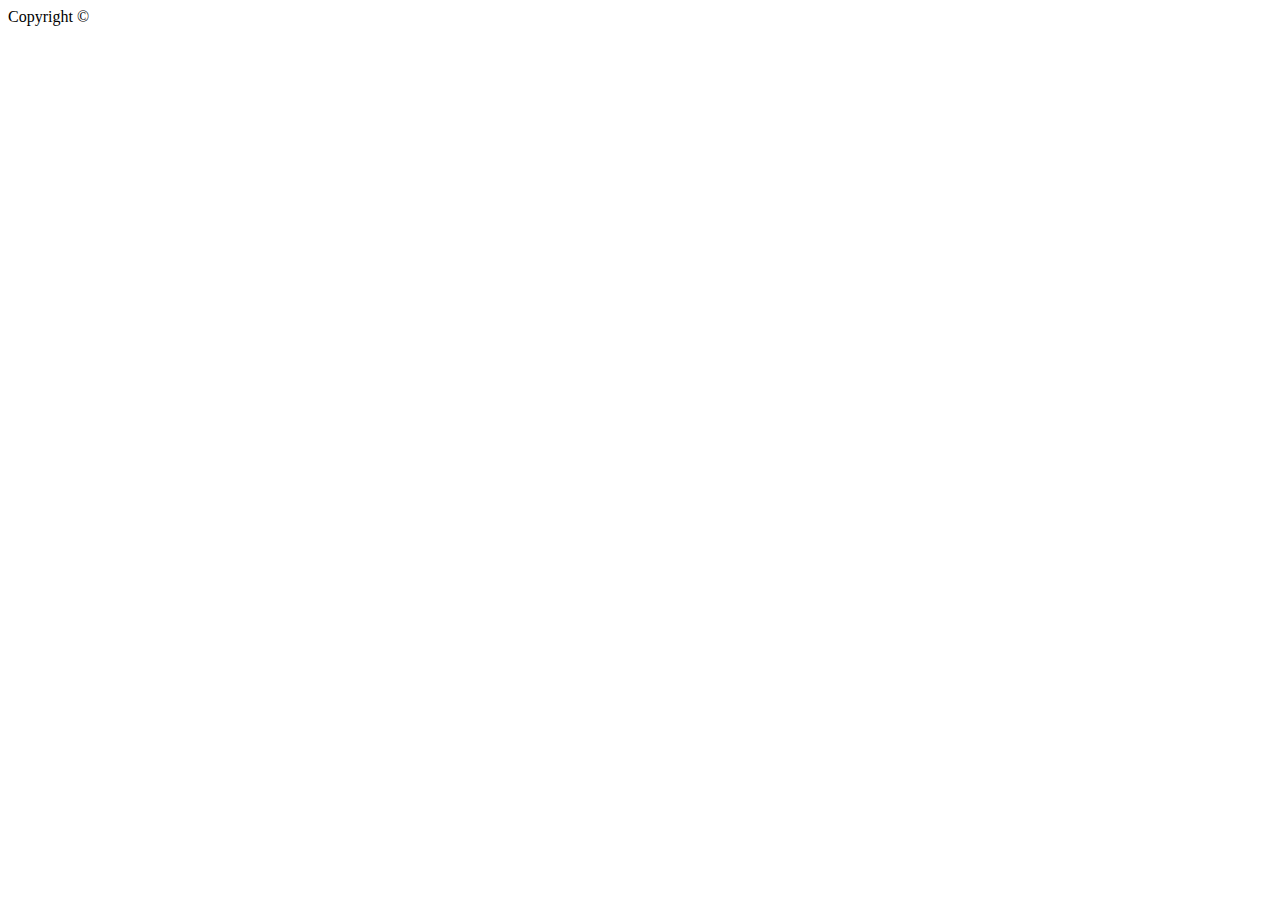
==== index.html @ 96d4f353 "Update 1" ====
<!DOCTYPE html>
<html lang="en">
<head>
    <meta charset="UTF-8">
    <meta name="viewport" content="width=device-width, initial-scale=1.0">
    <meta name="description" content="Come join us at the Community Science Museum where we’re committed to making science accessible to all." />
    <title>Community Science Museum | Home</title>
    <link href="css/styles.css" rel="stylechseet">
</head>
<body>
    <header>

    </header>
    <main>

    </main>
    <footer>
        Copyright &copy;
    </footer>
    
</body>
</html>
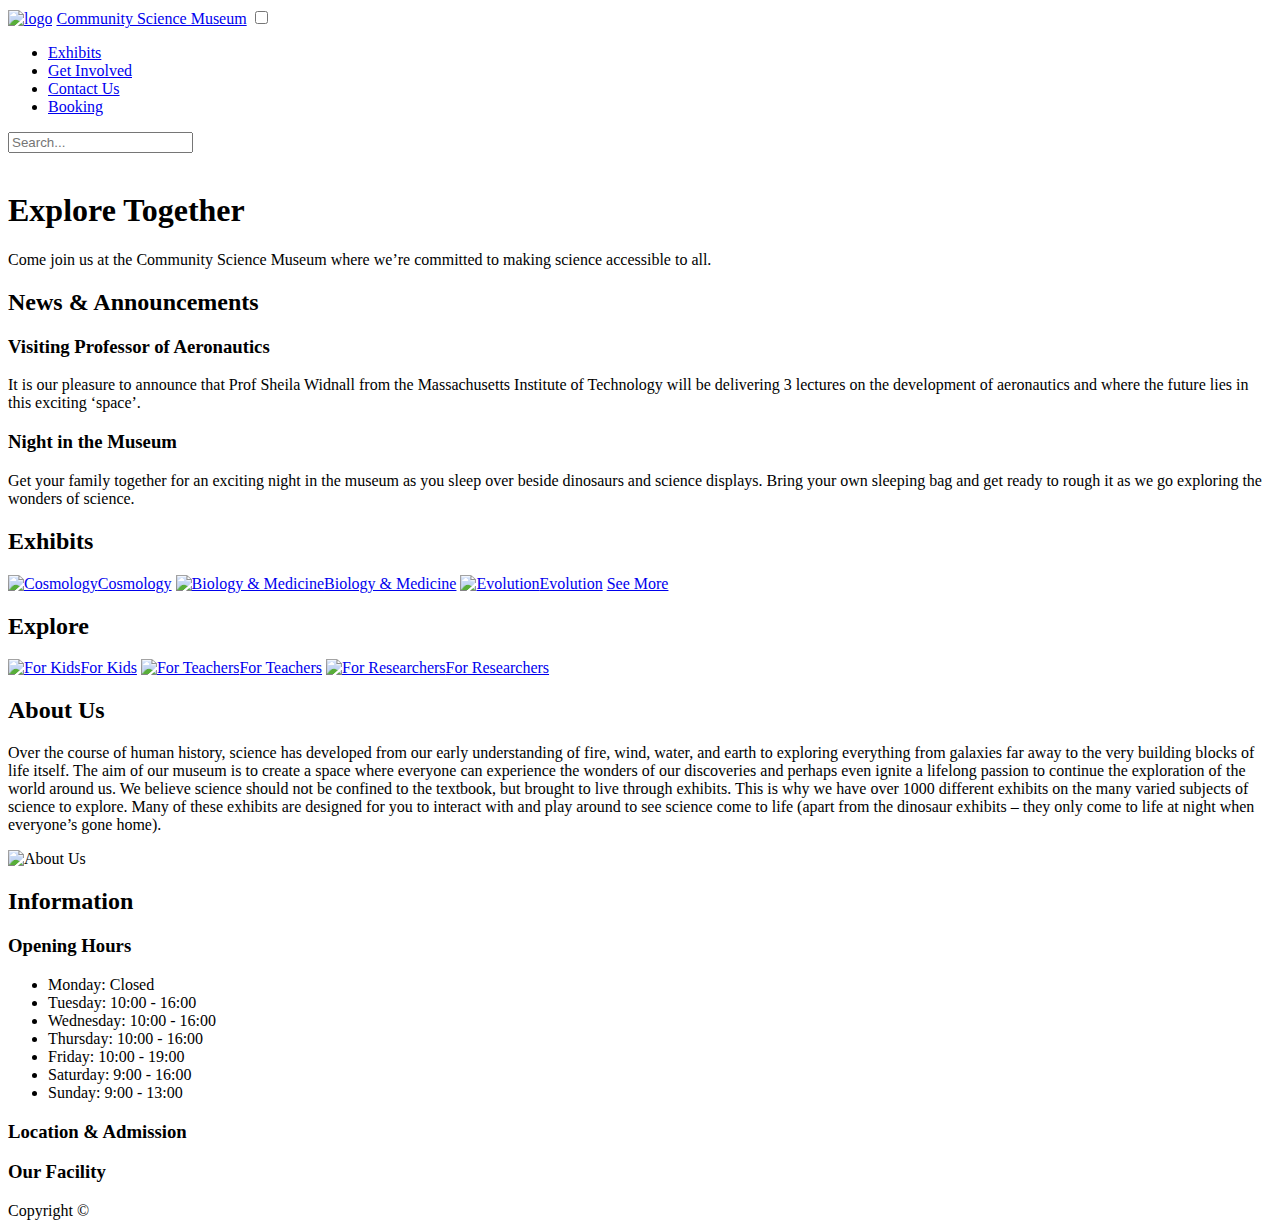
==== commit 969208ee: "Update 1.2" ====
--- a/index.html
+++ b/index.html
@@ -4,19 +4,100 @@
     <meta charset="UTF-8">
     <meta name="viewport" content="width=device-width, initial-scale=1.0">
     <meta name="description" content="Come join us at the Community Science Museum where we’re committed to making science accessible to all." />
-    <title>Community Science Museum | Home</title>
+    <title>CSM | Home</title>
     <link href="css/styles.css" rel="stylechseet">
+    <script src="https://kit.fontawesome.com/b57dd120a2.js" crossorigin="anonymous"></script>
 </head>
 <body>
     <header>
-
+        <section>
+            <a href="index.html" class="logo"><img src="/images/logo.png" alt="logo"></a>
+            <a href="index.html" Class="logo_text">Community Science Museum</a>
+            <label for="hamburger-menu"><i class="fas fa-bars"></i></label>
+            <input type="checkbox" id="hamburger-menu" />
+            <nav>
+               <ul>
+                    <li><a href="exhibits.html">Exhibits</a></li>
+                    <li><a href="involved.html">Get Involved</a></li>
+                    <li><a href="contact.html">Contact Us</a></li>
+                    <li><a href="booking.html">Booking</a></li>
+               </ul>
+            </nav>
+        </section>
+        <section>
+            <input type="text" placeholder="Search..." class="searchbar">
+        </section>
+        <section>
+            <img src=" " alt="">
+        </section>
     </header>
     <main>
+        <section>
+            <h1>Explore Together</h1>
+            <p>Come join us at the Community Science Museum where we’re committed to making science accessible to all.</p>
+        </section>
+        <section>
+            <h2>News & Announcements</h2>
+            <h3>Visiting Professor of Aeronautics</h3>
+            <p>It is our pleasure to announce that Prof Sheila Widnall from the Massachusetts Institute 
+                of Technology will be delivering 3 lectures on the development of aeronautics and where the future 
+                lies in this exciting ‘space’.
+            </p>
+            <h3>Night in the Museum</h3>
+            <p>Get your family together for an exciting night in the museum as you sleep over beside dinosaurs 
+                and science displays. Bring your own sleeping bag and get ready to rough it 
+                as we go exploring the wonders of science.
+            </p>
+        </section>
+        <section>
+            <h2>Exhibits</h2>
+            <a href="exhibits.html"><img src="" alt="Cosmology">Cosmology</a>
+            <a href="exhibits.html"><img src="" alt="Biology & Medicine">Biology & Medicine</a>
+            <a href="exhibits.html"><img src="" alt="Evolution">Evolution</a>
+            <a href="exhibits.html">See More</a>
+        </section>
+        <section>
+            <h2>Explore</h2>
+            <a href="explore.html"><img src="" alt="For Kids">For Kids</a>
+            <a href="explore.html"><img src="" alt="For Teachers">For Teachers</a>
+            <a href="explore.html"><img src="" alt="For Researchers">For Researchers</a>
+        </section>
+        <section>
+            <h2>About Us</h2>
+            <p>Over the course of human history, science has developed from
+                our early understanding of fire, wind, water, and earth to exploring
+                everything from galaxies far away to the very building blocks of life itself.
+                The aim of our museum is to create a space where everyone can experience
+                the wonders of our discoveries and perhaps even ignite a lifelong passion 
+                to continue the exploration of the world around us.
 
+                We believe science should not be confined to the textbook,
+                but brought to live through exhibits. This is why we have over 
+                1000 different exhibits on the many varied subjects of science to explore. 
+                Many of these exhibits are designed for you to interact with and
+                play around to see science come to life 
+                (apart from the dinosaur exhibits – they only come to life at night when everyone’s gone home).
+            </p>
+            <img src="" alt="About Us"/>
+        </section>
+        <section>
+            <h2>Information</h2>
+             <h3>Opening Hours</h3>
+             <Ul>
+                 <li>Monday: Closed</li>
+                 <li>Tuesday: 10:00 - 16:00</li>
+                 <li>Wednesday: 10:00 - 16:00</li>
+                 <li>Thursday: 10:00 - 16:00</li>
+                 <li>Friday: 10:00 - 19:00</li>
+                 <li>Saturday: 9:00 - 16:00</li>
+                 <li>Sunday: 9:00 - 13:00</li>
+             </Ul>
+             <h3>Location & Admission</h3>
+             <h3>Our Facility</h3>
+        </section>
     </main>
     <footer>
         Copyright &copy;
     </footer>
-    
 </body>
 </html>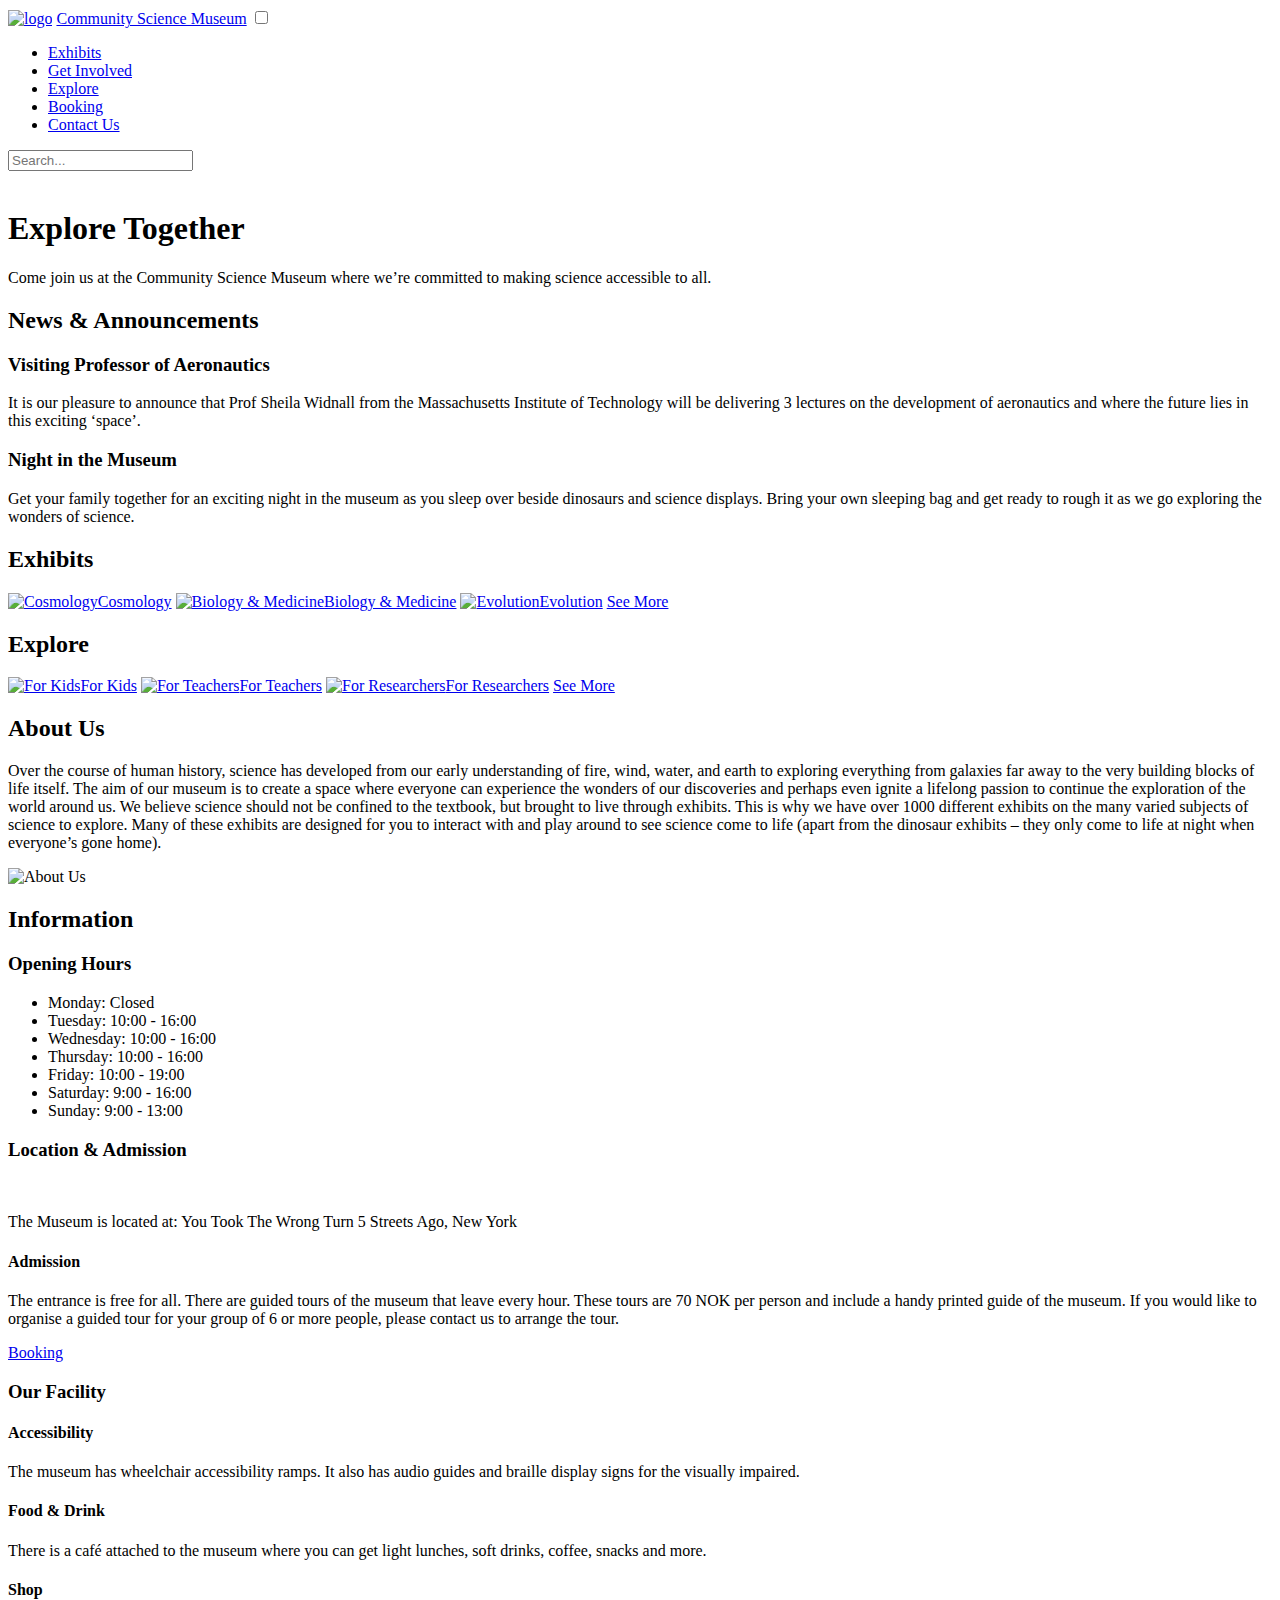
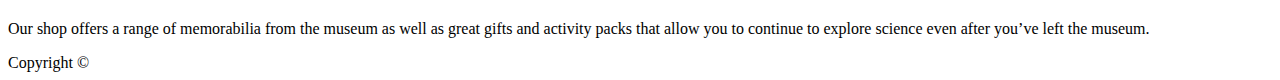
==== commit dd7ba5b9: "Update 1.3" ====
--- a/index.html
+++ b/index.html
@@ -19,8 +19,9 @@
                <ul>
                     <li><a href="exhibits.html">Exhibits</a></li>
                     <li><a href="involved.html">Get Involved</a></li>
+                    <li><a href="explore.html">Explore</a></li>
+                    <li><a href="booking.html">Booking</a></li>
                     <li><a href="contact.html">Contact Us</a></li>
-                    <li><a href="booking.html">Booking</a></li>
                </ul>
             </nav>
         </section>
@@ -61,6 +62,7 @@
             <a href="explore.html"><img src="" alt="For Kids">For Kids</a>
             <a href="explore.html"><img src="" alt="For Teachers">For Teachers</a>
             <a href="explore.html"><img src="" alt="For Researchers">For Researchers</a>
+            <a href="explore.html">See More</a>
         </section>
         <section>
             <h2>About Us</h2>
@@ -82,19 +84,64 @@
         </section>
         <section>
             <h2>Information</h2>
-             <h3>Opening Hours</h3>
-             <Ul>
-                 <li>Monday: Closed</li>
-                 <li>Tuesday: 10:00 - 16:00</li>
-                 <li>Wednesday: 10:00 - 16:00</li>
-                 <li>Thursday: 10:00 - 16:00</li>
-                 <li>Friday: 10:00 - 19:00</li>
-                 <li>Saturday: 9:00 - 16:00</li>
-                 <li>Sunday: 9:00 - 13:00</li>
-             </Ul>
-             <h3>Location & Admission</h3>
-             <h3>Our Facility</h3>
-        </section>
+            <section>
+                <h3>Opening Hours</h3>
+                <Ul>
+                    <li>Monday: Closed</li>
+                    <li>Tuesday: 10:00 - 16:00</li>
+                    <li>Wednesday: 10:00 - 16:00</li>
+                    <li>Thursday: 10:00 - 16:00</li>
+                    <li>Friday: 10:00 - 19:00</li>
+                    <li>Saturday: 9:00 - 16:00</li>
+                    <li>Sunday: 9:00 - 13:00</li>
+                </Ul>
+            </section>
+            <section>
+                <h3>Location & Admission</h3>
+                <img src="" alt="">
+                <p>The Museum is located at: 
+                    You Took The Wrong Turn 
+                    5 Streets Ago, New York
+                </p>
+                <h4>Admission</h4>
+                <p>The entrance is free for all.
+    
+                   There are guided tours of the 
+                   museum that leave every hour. 
+                   These tours are 70 NOK per person 
+                   and include a handy 
+                   printed guide of the museum. 
+                   
+                   If you would like to organise a 
+                   guided tour for your group 
+                   of 6 or more people, please contact 
+                   us to arrange the tour.
+               </p>
+               <a href="/booking.html">Booking </a>
+            </section>
+            <section>
+                <h3>Our Facility</h3>
+                <h4>Accessibility</h4>
+                <p>The museum has wheelchair 
+                accessibility ramps. It also has 
+                audio guides and braille display 
+                signs for the visually impaired.
+                </p>
+                <h4>Food & Drink</h4>
+                <p>There is a café attached to the 
+                museum where you can get 
+                light lunches, soft drinks, coffee, 
+                snacks and more.
+                </p>
+                <h4>Shop</h4> 
+                <p>Our shop offers a range of 
+                memorabilia from the museum 
+                as well as great gifts and activity 
+                packs that allow you to continue to 
+                explore science even after 
+                you’ve left the museum.
+                </p>
+            </section>
     </main>
     <footer>
         Copyright &copy;
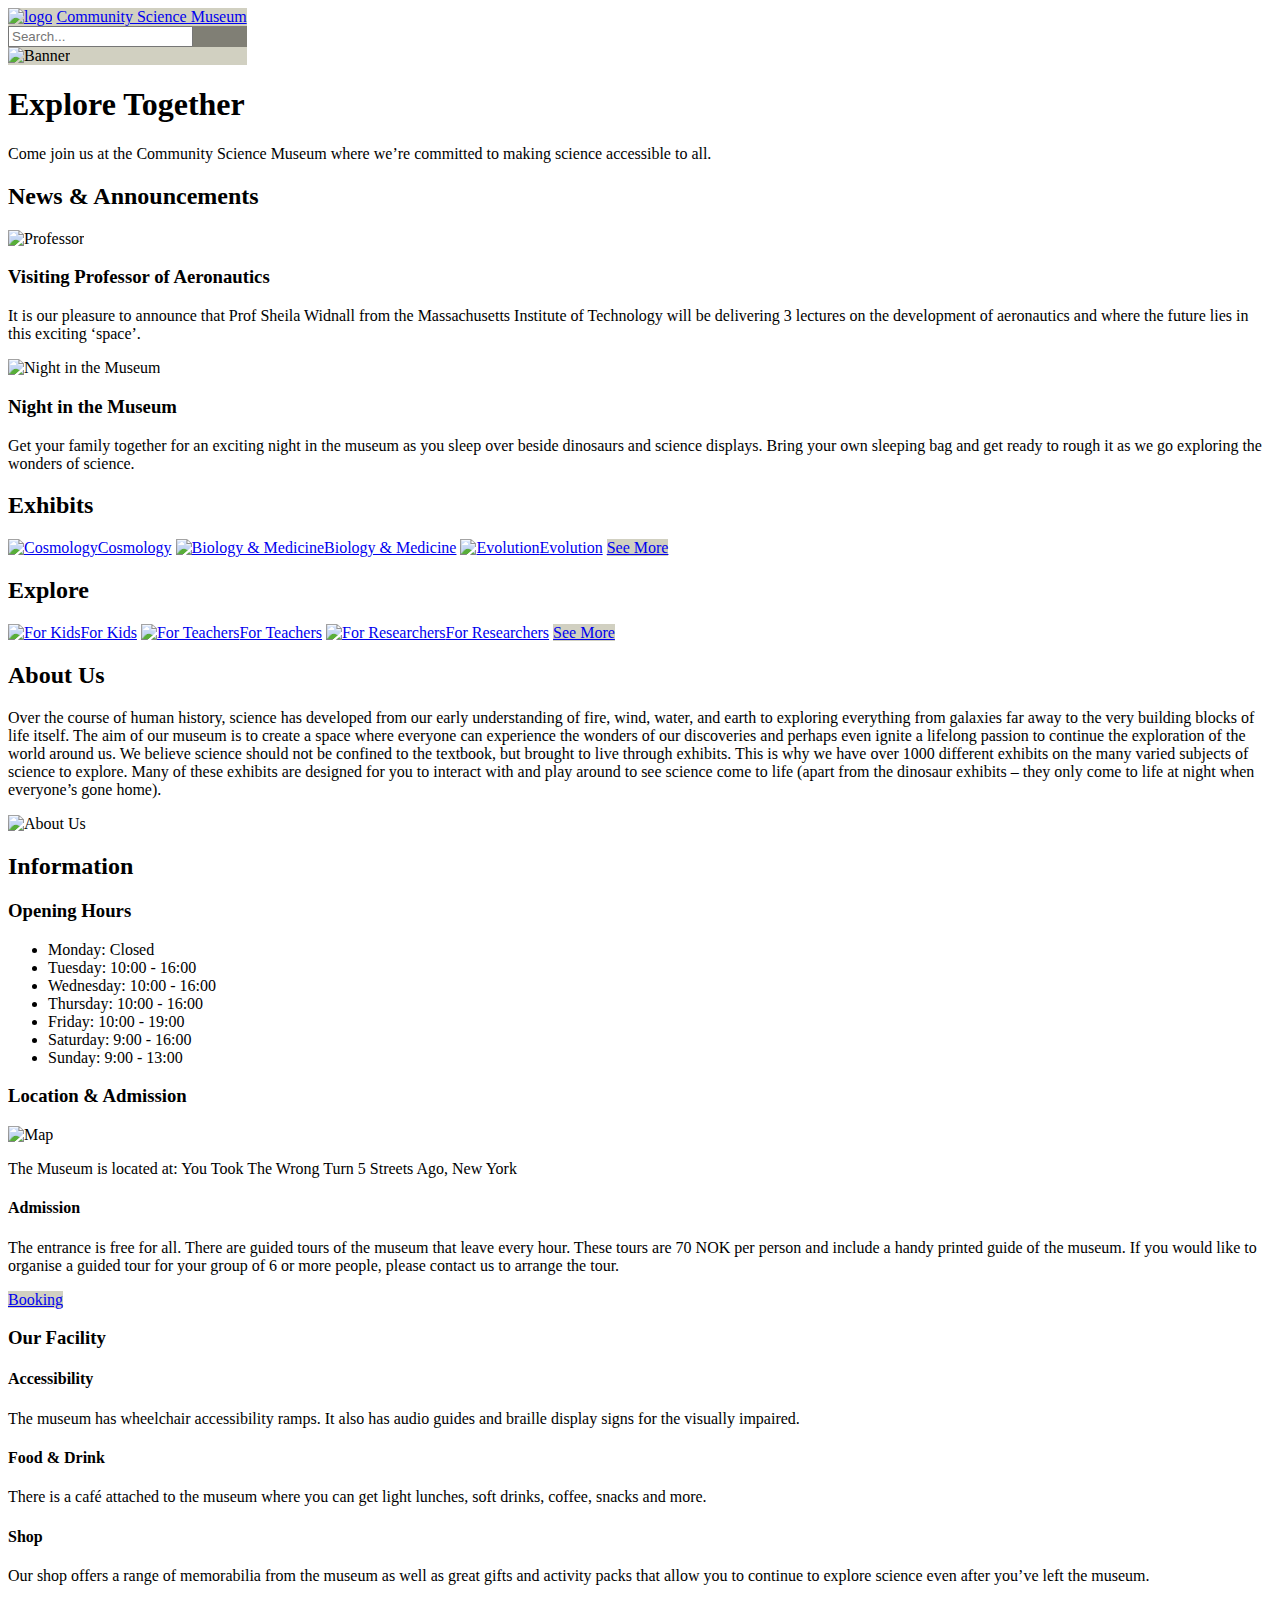
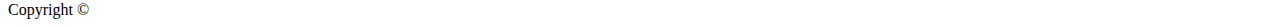
==== commit d05e3256: "update 2.1" ====
--- a/index.html
+++ b/index.html
@@ -5,12 +5,12 @@
     <meta name="viewport" content="width=device-width, initial-scale=1.0">
     <meta name="description" content="Come join us at the Community Science Museum where we’re committed to making science accessible to all." />
     <title>CSM | Home</title>
-    <link href="css/styles.css" rel="stylechseet">
+    <link href="/css/styles.css" rel="stylesheet">
     <script src="https://kit.fontawesome.com/b57dd120a2.js" crossorigin="anonymous"></script>
 </head>
 <body>
     <header>
-        <section>
+        <section class="logo_full">
             <a href="index.html" class="logo"><img src="/images/logo.png" alt="logo"></a>
             <a href="index.html" Class="logo_text">Community Science Museum</a>
             <label for="hamburger-menu"><i class="fas fa-bars"></i></label>
@@ -25,11 +25,11 @@
                </ul>
             </nav>
         </section>
-        <section>
+        <section class="searchbar_line">
             <input type="text" placeholder="Search..." class="searchbar">
         </section>
-        <section>
-            <img src=" " alt="">
+        <section class="banner">
+            <img src="/images/Banner.jpg" alt="Banner">
         </section>
     </header>
     <main>
@@ -39,11 +39,13 @@
         </section>
         <section>
             <h2>News & Announcements</h2>
+            <img src="/images/Professor.jpg" alt="Professor">
             <h3>Visiting Professor of Aeronautics</h3>
             <p>It is our pleasure to announce that Prof Sheila Widnall from the Massachusetts Institute 
                 of Technology will be delivering 3 lectures on the development of aeronautics and where the future 
                 lies in this exciting ‘space’.
             </p>
+            <img src="/images/Night.jpg" alt="Night in the Museum">
             <h3>Night in the Museum</h3>
             <p>Get your family together for an exciting night in the museum as you sleep over beside dinosaurs 
                 and science displays. Bring your own sleeping bag and get ready to rough it 
@@ -52,17 +54,17 @@
         </section>
         <section>
             <h2>Exhibits</h2>
-            <a href="exhibits.html"><img src="" alt="Cosmology">Cosmology</a>
-            <a href="exhibits.html"><img src="" alt="Biology & Medicine">Biology & Medicine</a>
-            <a href="exhibits.html"><img src="" alt="Evolution">Evolution</a>
-            <a href="exhibits.html">See More</a>
+            <a href="exhibits.html"><img src="/images/Cosmology.jpg" alt="Cosmology">Cosmology</a>
+            <a href="exhibits.html"><img src="/images/Biology.jpg" alt="Biology & Medicine">Biology & Medicine</a>
+            <a href="exhibits.html"><img src="/images/Evolution.jpg" alt="Evolution">Evolution</a>
+            <a href="exhibits.html" class="cta-button">See More</a>
         </section>
         <section>
             <h2>Explore</h2>
-            <a href="explore.html"><img src="" alt="For Kids">For Kids</a>
-            <a href="explore.html"><img src="" alt="For Teachers">For Teachers</a>
-            <a href="explore.html"><img src="" alt="For Researchers">For Researchers</a>
-            <a href="explore.html">See More</a>
+            <a href="explore.html"><img src="/images/Kids.jpg" alt="For Kids">For Kids</a>
+            <a href="explore.html"><img src="/images/Teacher.jpg" alt="For Teachers">For Teachers</a>
+            <a href="explore.html"><img src="/images/Researcher.png" alt="For Researchers">For Researchers</a>
+            <a href="explore.html" class="cta-button">See More</a>
         </section>
         <section>
             <h2>About Us</h2>
@@ -80,7 +82,7 @@
                 play around to see science come to life 
                 (apart from the dinosaur exhibits – they only come to life at night when everyone’s gone home).
             </p>
-            <img src="" alt="About Us"/>
+            <img src="/images/About.jpg" alt="About Us"/>
         </section>
         <section>
             <h2>Information</h2>
@@ -98,7 +100,7 @@
             </section>
             <section>
                 <h3>Location & Admission</h3>
-                <img src="" alt="">
+                <img src="/images/Map.png" alt="Map">
                 <p>The Museum is located at: 
                     You Took The Wrong Turn 
                     5 Streets Ago, New York
@@ -117,7 +119,7 @@
                    of 6 or more people, please contact 
                    us to arrange the tour.
                </p>
-               <a href="/booking.html">Booking </a>
+               <a href="/booking.html" class="cta-button">Booking </a>
             </section>
             <section>
                 <h3>Our Facility</h3>
--- a/css/styles.css
+++ b/css/styles.css
@@ -0,0 +1,31 @@
+header {
+    background-color: #D1D0C1;
+    display: inline-block;
+}
+
+.searchbar_line {
+    background-color: #807F75;
+}
+
+
+.cta-button {
+    background-color: #D1D0C1;
+    min-width: 325px;
+}
+
+#hamburger-menu {
+    display: none;
+}
+
+#hamburger-menu:checked ~ nav {
+    display: block;
+}
+
+nav {
+    display: none;
+}
+
+nav li {
+    display: block;
+    padding: 10px;
+}
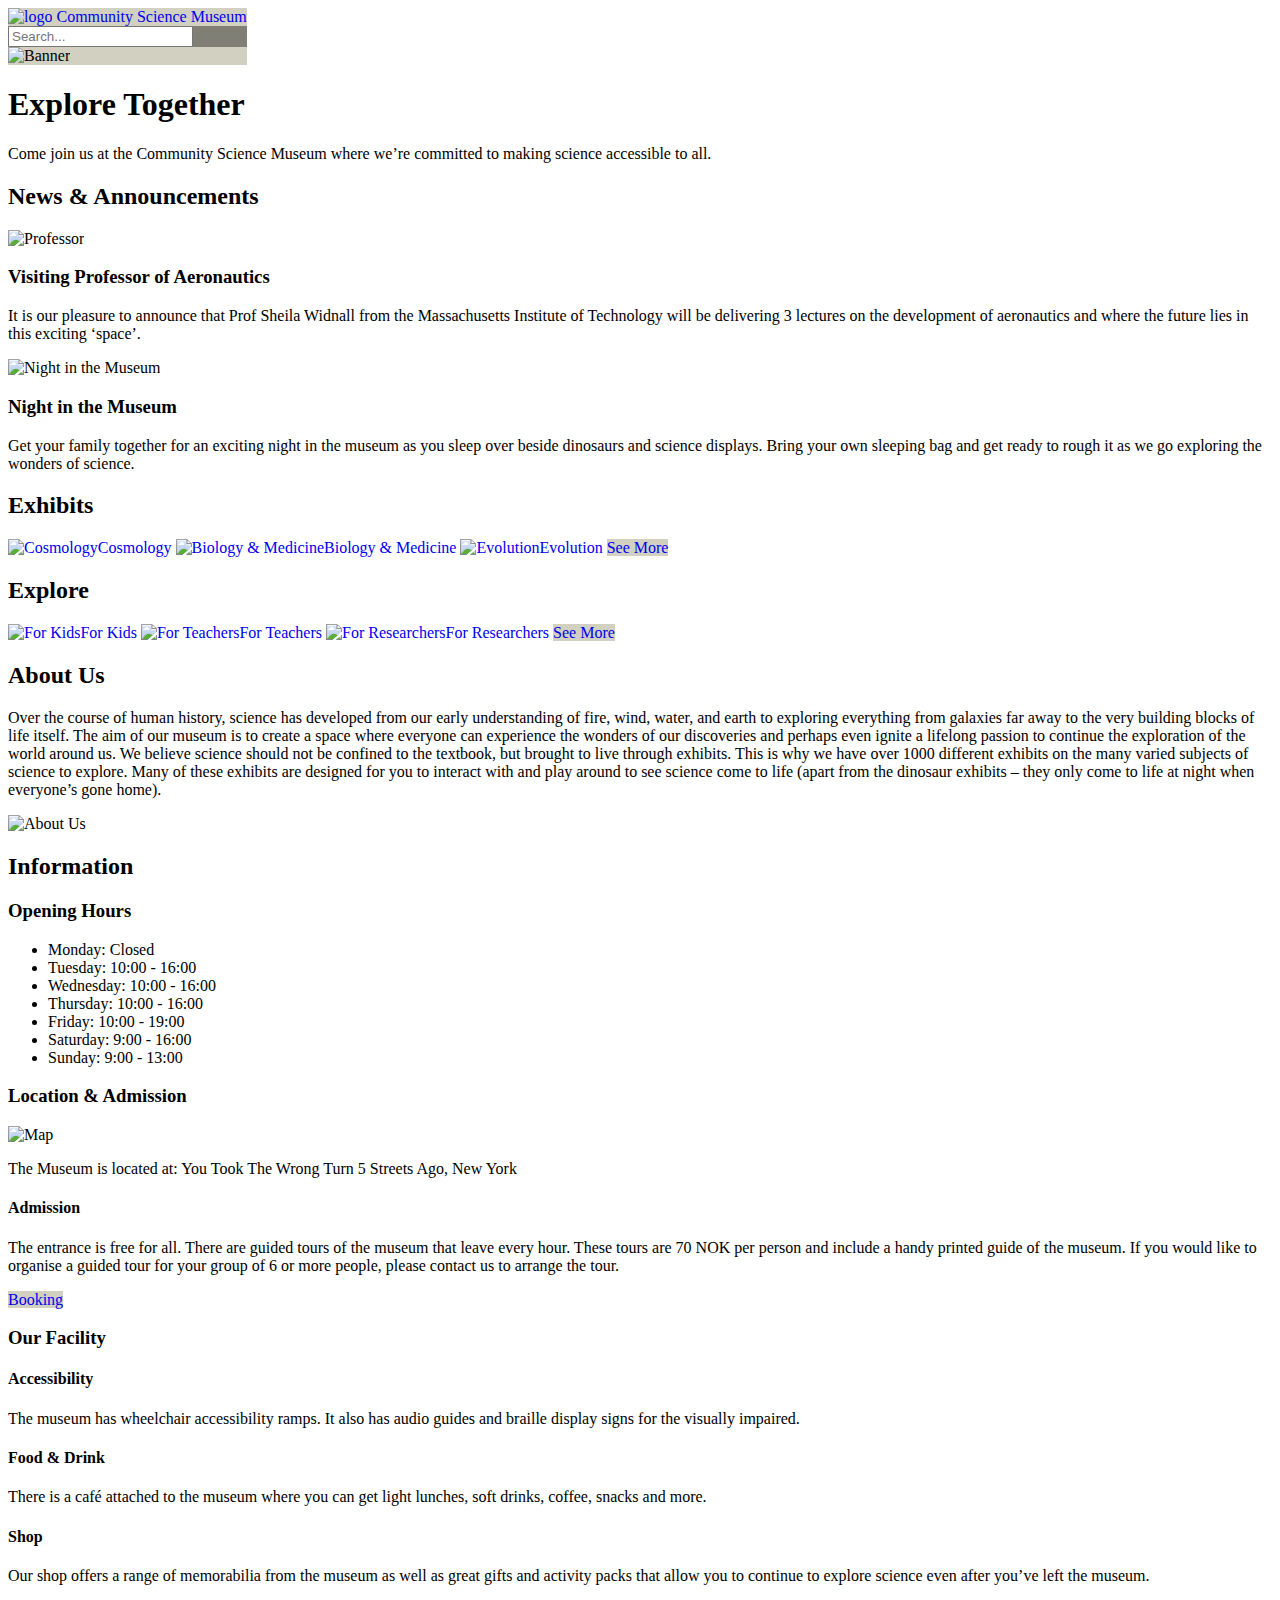
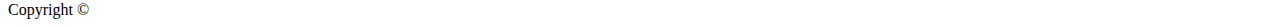
==== commit 2b345ed0: "Update 2.2" ====
--- a/index.html
+++ b/index.html
@@ -17,11 +17,11 @@
             <input type="checkbox" id="hamburger-menu" />
             <nav>
                <ul>
-                    <li><a href="exhibits.html">Exhibits</a></li>
-                    <li><a href="involved.html">Get Involved</a></li>
-                    <li><a href="explore.html">Explore</a></li>
-                    <li><a href="booking.html">Booking</a></li>
-                    <li><a href="contact.html">Contact Us</a></li>
+                    <li><a href="exhibits.html" class="cta-menu">Exhibits</a></li>
+                    <li><a href="involved.html" class="cta-menu">Get Involved</a></li>
+                    <li><a href="explore.html" class="cta-menu">Explore</a></li>
+                    <li><a href="booking.html" class="cta-menu">Booking</a></li>
+                    <li><a href="contact.html" class="cta-menu">Contact Us</a></li>
                </ul>
             </nav>
         </section>
--- a/css/styles.css
+++ b/css/styles.css
@@ -1,3 +1,7 @@
+a {
+    text-decoration: none;
+}
+
 header {
     background-color: #D1D0C1;
     display: inline-block;
@@ -13,6 +17,15 @@
     min-width: 325px;
 }
 
+.cta-menu{
+    min-width: 250px;
+    min-height: 30px;
+    font-size: 20;
+    background-color:#f2f2f2;
+    border-radius: 1px;
+    border: #707070;
+}
+
 #hamburger-menu {
     display: none;
 }
@@ -22,7 +35,14 @@
 }
 
 nav {
+    margin-left: 25px;
+    padding-right: 25px;
     display: none;
+    position: fixed;
+    top: 80px;
+    z-index: 1000;
+    right: 0px;
+    background-color: #D1D0C1;
 }
 
 nav li {
